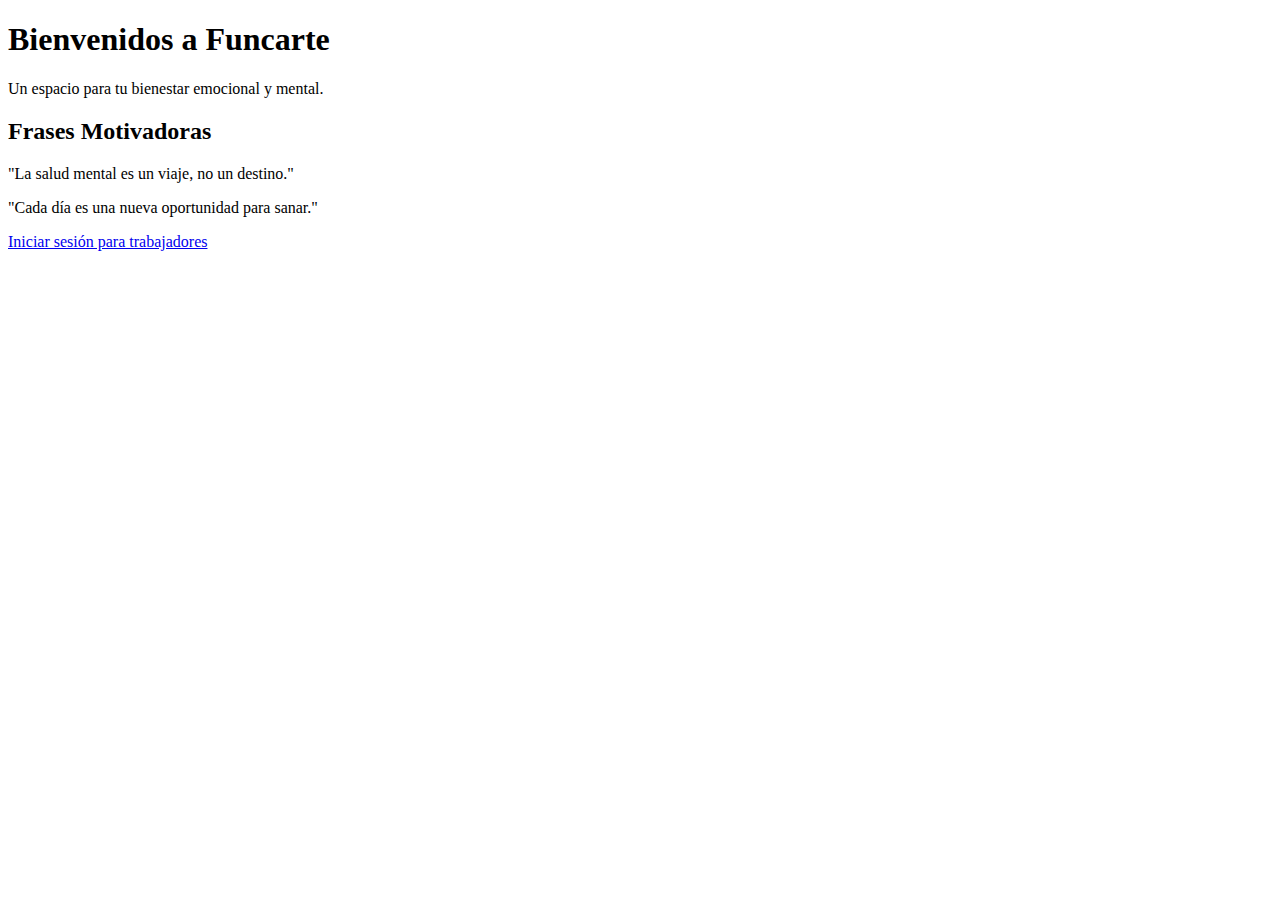
==== index.html @ fd078304 "Update index.html" ====
<!DOCTYPE html>
<html lang="es">
<head>
    <meta charset="UTF-8">
    <meta name="viewport" content="width=device-width, initial-scale=1.0">
    <title>Funcarte - Centro de Psicología</title>
    <link rel="stylesheet" href="style.css">
</head>
<body>
    <header>
        <h1>Bienvenidos a Funcarte</h1>
        <p>Un espacio para tu bienestar emocional y mental.</p>
    </header>

    <section class="hero">
        <h2>Frases Motivadoras</h2>
        <p>"La salud mental es un viaje, no un destino."</p>
        <p>"Cada día es una nueva oportunidad para sanar."</p>
    </section>

    <footer>
        <a href="login.html">Iniciar sesión para trabajadores</a>
    </footer>
</body>
</html>
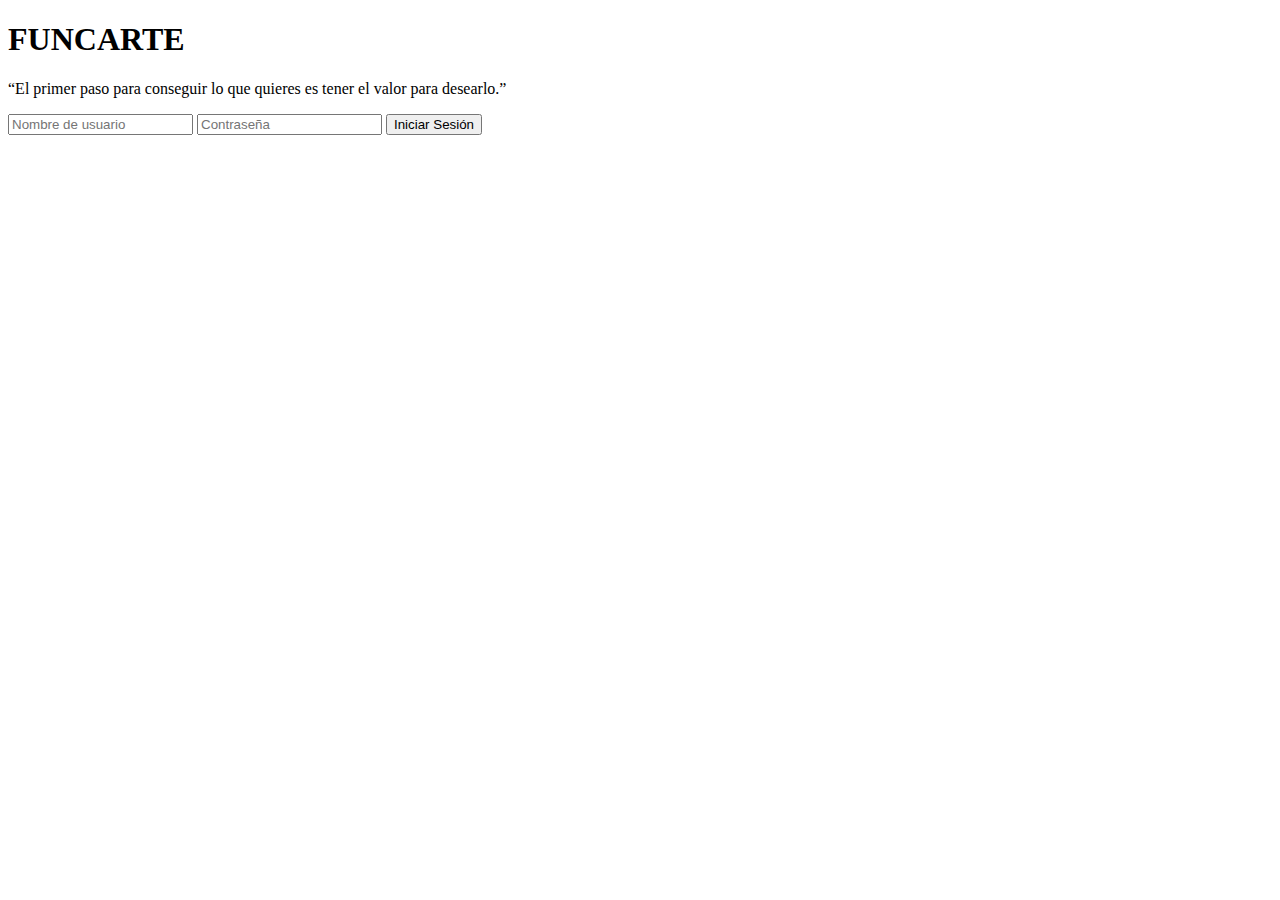
==== commit cd8184fe: "Update index.html" ====
--- a/index.html
+++ b/index.html
@@ -3,23 +3,20 @@
 <head>
     <meta charset="UTF-8">
     <meta name="viewport" content="width=device-width, initial-scale=1.0">
-    <title>Funcarte - Centro de Psicología</title>
-    <link rel="stylesheet" href="style.css">
+    <title>FUNCARTE - Inicio de Sesión</title>
+    <link rel="stylesheet" href="styles.css">
 </head>
 <body>
-    <header>
-        <h1>Bienvenidos a Funcarte</h1>
-        <p>Un espacio para tu bienestar emocional y mental.</p>
-    </header>
-
-    <section class="hero">
-        <h2>Frases Motivadoras</h2>
-        <p>"La salud mental es un viaje, no un destino."</p>
-        <p>"Cada día es una nueva oportunidad para sanar."</p>
-    </section>
-
-    <footer>
-        <a href="login.html">Iniciar sesión para trabajadores</a>
-    </footer>
+    <div class="login-container">
+        <h1>FUNCARTE</h1>
+        <p>“El primer paso para conseguir lo que quieres es tener el valor para desearlo.”</p>
+        <form id="login-form">
+            <input type="text" id="username" placeholder="Nombre de usuario" required>
+            <input type="password" id="password" placeholder="Contraseña" required>
+            <button type="submit">Iniciar Sesión</button>
+        </form>
+    </div>
+    <script src="script.js"></script>
 </body>
 </html>
+
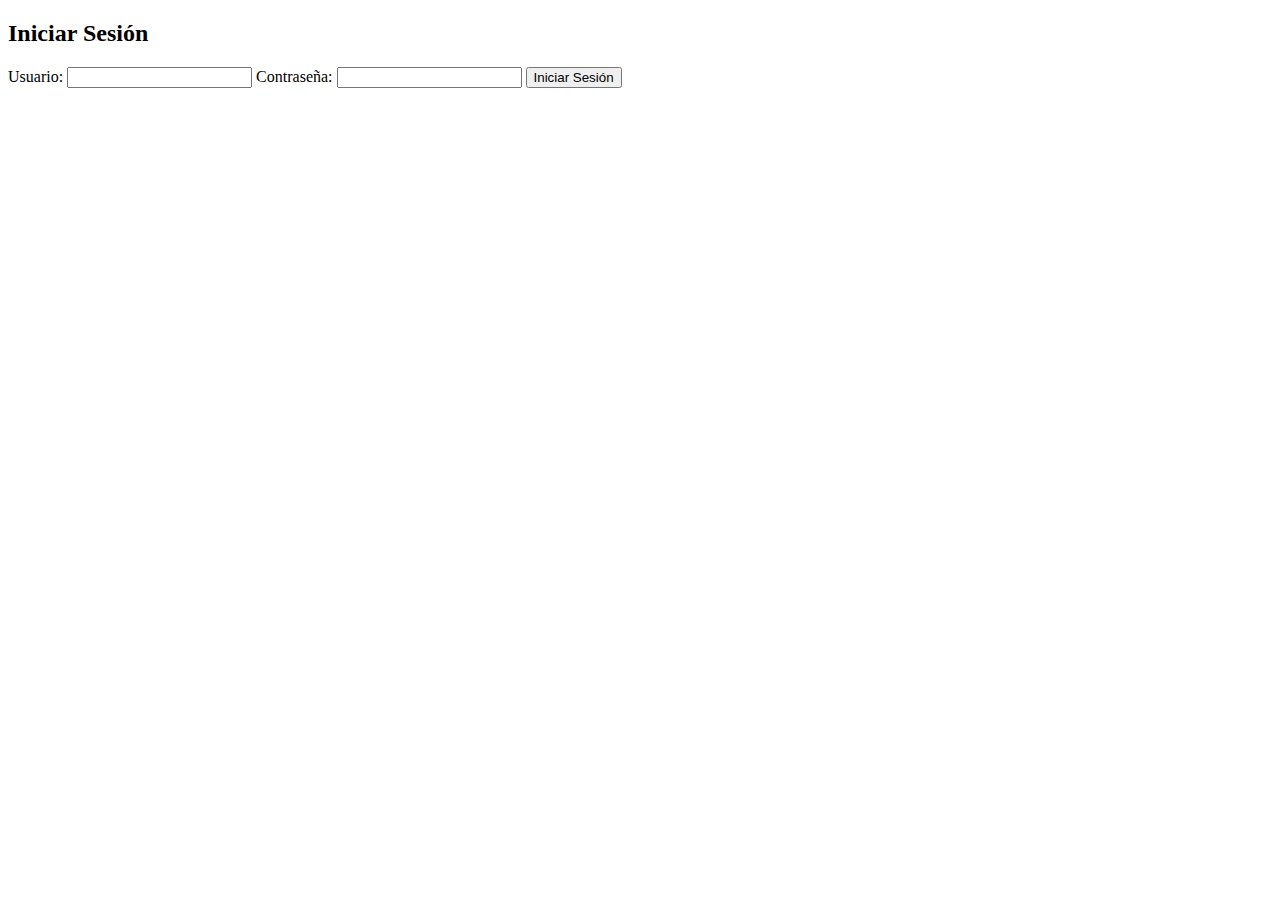
==== commit 3ce6668f: "Update index.html" ====
--- a/index.html
+++ b/index.html
@@ -3,20 +3,43 @@
 <head>
     <meta charset="UTF-8">
     <meta name="viewport" content="width=device-width, initial-scale=1.0">
-    <title>FUNCARTE - Inicio de Sesión</title>
+    <title>FUNCARTE - Centro de Psicología</title>
     <link rel="stylesheet" href="styles.css">
 </head>
 <body>
-    <div class="login-container">
-        <h1>FUNCARTE</h1>
-        <p>“El primer paso para conseguir lo que quieres es tener el valor para desearlo.”</p>
+    <div id="login-section">
+        <h2>Iniciar Sesión</h2>
         <form id="login-form">
-            <input type="text" id="username" placeholder="Nombre de usuario" required>
-            <input type="password" id="password" placeholder="Contraseña" required>
+            <label for="username">Usuario:</label>
+            <input type="text" id="username" required>
+            <label for="password">Contraseña:</label>
+            <input type="password" id="password" required>
             <button type="submit">Iniciar Sesión</button>
+            <p id="login-message"></p>
         </form>
+    </div>
+    <div id="main-section" style="display:none;">
+        <header>
+            <h1>FUNCARTE</h1>
+            <p id="motivational-quote"></p>
+            <button id="logout-button">Cerrar Sesión</button>
+        </header>
+        <main>
+            <div id="patient-management">
+                <h2>Gestión de Pacientes</h2>
+                <form id="patient-form">
+                    <label for="patient-name">Nombre del Paciente:</label>
+                    <input type="text" id="patient-name" required>
+                    <label for="patient-info">Información Adicional:</label>
+                    <textarea id="patient-info"></textarea>
+                    <button type="submit">Agregar Paciente</button>
+                </form>
+                <ul id="patient-list"></ul>
+            </div>
+        </main>
     </div>
     <script src="script.js"></script>
 </body>
 </html>
 
+
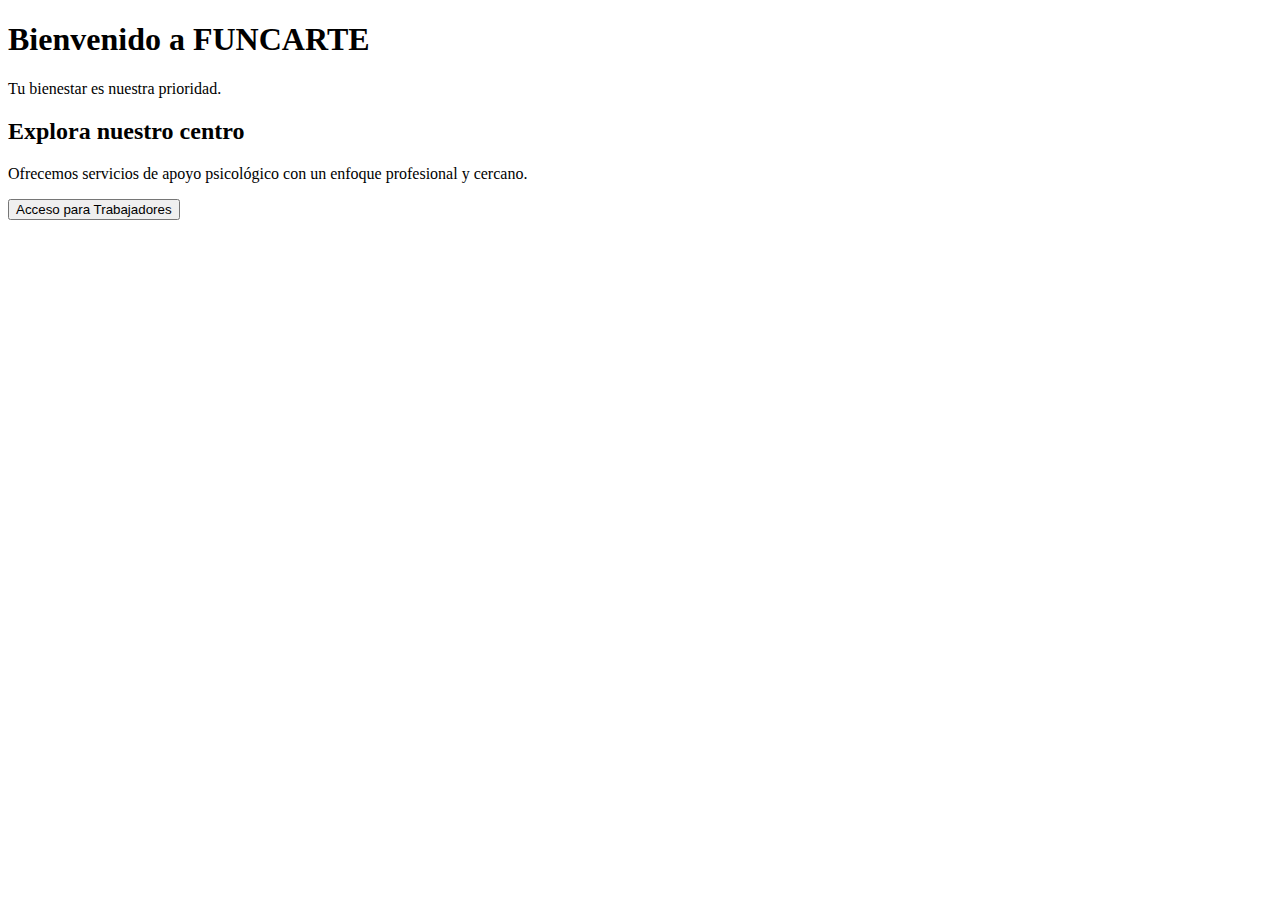
==== commit 83ea21f4: "Update index.html" ====
--- a/index.html
+++ b/index.html
@@ -7,38 +7,15 @@
     <link rel="stylesheet" href="styles.css">
 </head>
 <body>
-    <div id="login-section">
-        <h2>Iniciar Sesión</h2>
-        <form id="login-form">
-            <label for="username">Usuario:</label>
-            <input type="text" id="username" required>
-            <label for="password">Contraseña:</label>
-            <input type="password" id="password" required>
-            <button type="submit">Iniciar Sesión</button>
-            <p id="login-message"></p>
-        </form>
-    </div>
-    <div id="main-section" style="display:none;">
-        <header>
-            <h1>FUNCARTE</h1>
-            <p id="motivational-quote"></p>
-            <button id="logout-button">Cerrar Sesión</button>
-        </header>
-        <main>
-            <div id="patient-management">
-                <h2>Gestión de Pacientes</h2>
-                <form id="patient-form">
-                    <label for="patient-name">Nombre del Paciente:</label>
-                    <input type="text" id="patient-name" required>
-                    <label for="patient-info">Información Adicional:</label>
-                    <textarea id="patient-info"></textarea>
-                    <button type="submit">Agregar Paciente</button>
-                </form>
-                <ul id="patient-list"></ul>
-            </div>
-        </main>
-    </div>
-    <script src="script.js"></script>
+    <header>
+        <h1>Bienvenido a FUNCARTE</h1>
+        <p>Tu bienestar es nuestra prioridad.</p>
+    </header>
+    <section class="content">
+        <h2>Explora nuestro centro</h2>
+        <p>Ofrecemos servicios de apoyo psicológico con un enfoque profesional y cercano.</p>
+        <button onclick="location.href='login.html'">Acceso para Trabajadores</button>
+    </section>
 </body>
 </html>
 
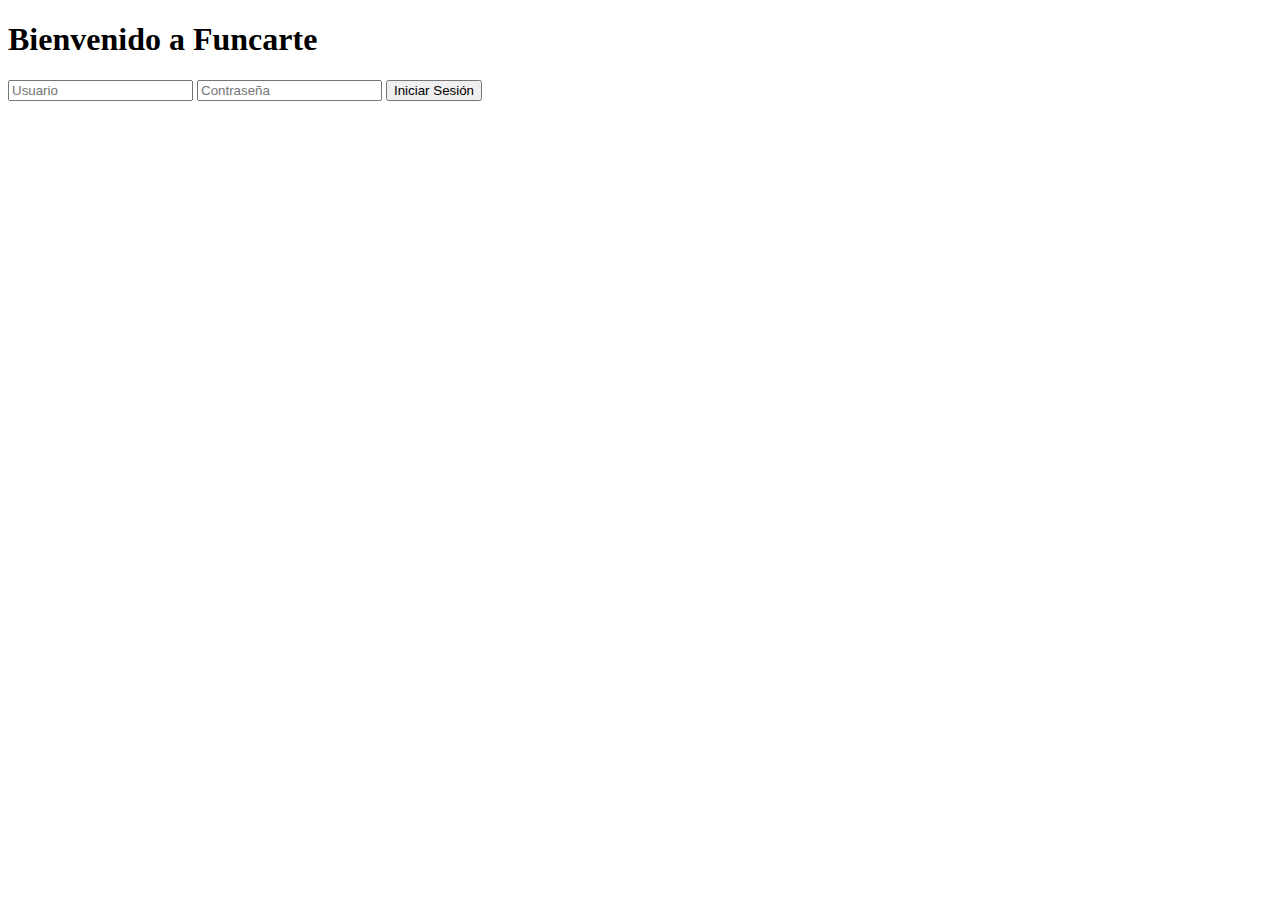
==== commit 45b27a08: "Update index.html" ====
--- a/index.html
+++ b/index.html
@@ -3,19 +3,19 @@
 <head>
     <meta charset="UTF-8">
     <meta name="viewport" content="width=device-width, initial-scale=1.0">
-    <title>FUNCARTE - Centro de Psicología</title>
+    <title>Funcarte - Centro de Psicología</title>
     <link rel="stylesheet" href="styles.css">
 </head>
 <body>
-    <header>
-        <h1>Bienvenido a FUNCARTE</h1>
-        <p>Tu bienestar es nuestra prioridad.</p>
-    </header>
-    <section class="content">
-        <h2>Explora nuestro centro</h2>
-        <p>Ofrecemos servicios de apoyo psicológico con un enfoque profesional y cercano.</p>
-        <button onclick="location.href='login.html'">Acceso para Trabajadores</button>
-    </section>
+    <div class="login-container">
+        <h1>Bienvenido a Funcarte</h1>
+        <form id="loginForm">
+            <input type="text" id="username" placeholder="Usuario" required>
+            <input type="password" id="password" placeholder="Contraseña" required>
+            <button type="submit">Iniciar Sesión</button>
+        </form>
+    </div>
+    <script src="scripts.js"></script>
 </body>
 </html>
 
